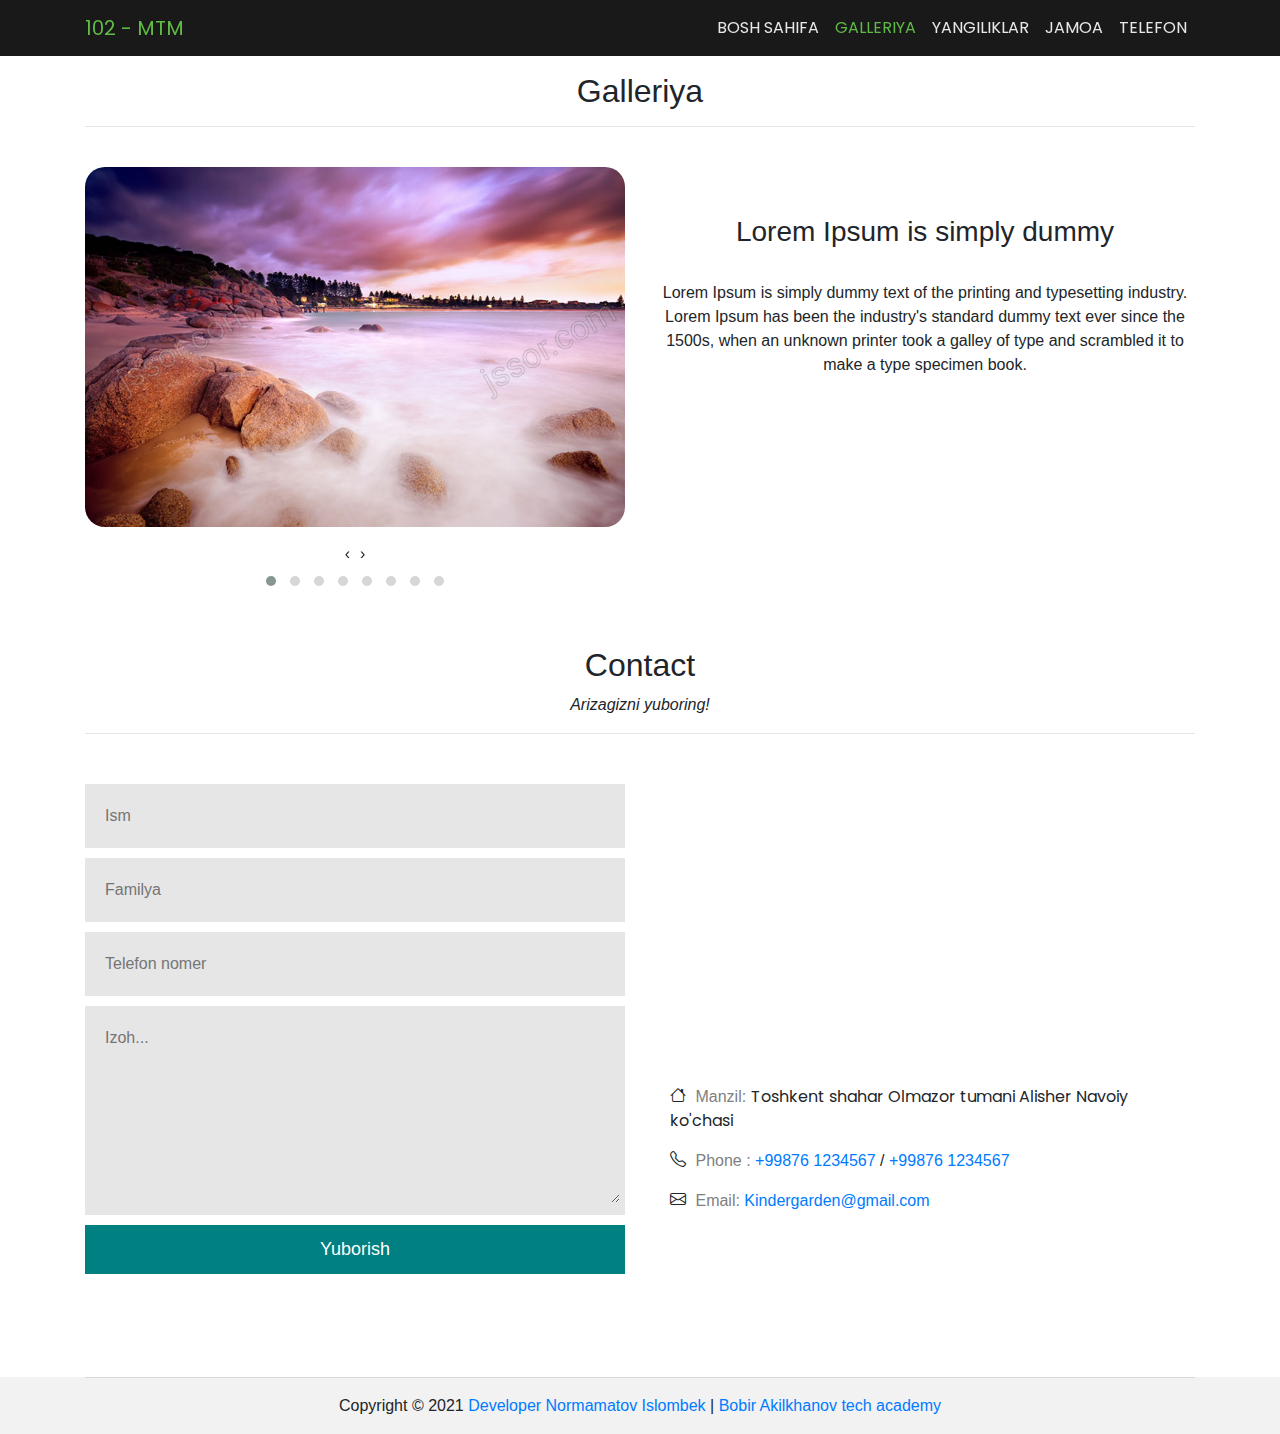
==== menu/galleriya.html @ 02dc330f "first commit" ====
<!DOCTYPE html>
<html>
    <head>
        <title>Kindergarden</title>
        <meta name="viewport" content="width=device-width, initial-scale=1">
        <link rel="stylesheet" href="../CSS/app.css">
        <link rel="stylesheet" href="../CSS/owl.carousel.min.css">
        <link rel="stylesheet" href="../CSS/owl.theme.default.min.css">
        
            <link rel="stylesheet" href="../CSS/bootstrap.min.css">
            <link rel="stylesheet" href="https://use.fontawesome.com/releases/v5.8.1/css/all.css" integrity="sha384-50oBUHEmvpQ+1lW4y57PTFmhCaXp0ML5d60M1M7uH2+nqUivzIebhndOJK28anvf" crossorigin="anonymous">
            <link rel="stylesheet" href="https://cdn.jsdelivr.net/npm/bootstrap-icons@1.3.0/font/bootstrap-icons.css">

    </head>
<body>
    <!-- navbar-->
<nav class="navbar navbar-expand-lg shadow-sm fixed-top">
        <div class="container">
            <a class="navbar-brand" href="#"><span style="color: rgb(95, 187, 70)">102 - MTM</span></a>
                <button class="navbar-toggler border-0" type="button" id="sidebar-toggler">
                      <!-- menu -->
                      <span class="menu">
                        <svg viewBox="0 0 24 24" width="24" height="24" stroke="currentColor" stroke-width="2" fill="none" stroke-linecap="round" stroke-linejoin="round">
                          <line x1="3" y1="12" x2="21" y2="12"></line>
                          <line x1="3" y1="6" x2="21" y2="6"></line>
                          <line x1="3" y1="18" x2="21" y2="18"></line>
                        </svg>
                      </span>

                    <!-- close -->
                    <span class="close hidden">
                <svg viewBox="0 0 24 24" width="24" height="24" stroke="currentColor" stroke-width="2" fill="none" stroke-linecap="round" stroke-linejoin="round">
                  <line x1="18" y1="6" x2="6" y2="18"></line>
                  <line x1="6" y1="6" x2="18" y2="18"></line></svg>
</span>
                </button>

          <div id="sidebar">
              <ul class="navbar-nav ml-lg-auto">
                    <li class="nav-item">
                      <a class="nav-link" href="#" id='ss'><span>205 - MTM</span></a>
                    </li>
                <li class="nav-item active1">
                    <a class="nav-link" href="../index.html">BOSH SAHIFA<span class="sr-only">(current)</span></a>
                </li>
                <li class="nav-item">
                    <a class="nav-link" href="#"><span style="color: rgb(95, 187, 70)">GALLERIYA</span></a>
                </li>
                    <li class="nav-item">
                   <a class="nav-link" href="news.html">YANGILIKLAR</a>
                    </li>
                <li class="nav-item">
                   <a class="nav-link" href="team.html">JAMOA</a>
                </li>
                <li class="nav-item">
                   <a class="nav-link" href="#contact">TELEFON</a>
                </li>
              </ul>
        </div>
    </div>
</nav>
<div class="header">
    <div class="progress-container">
        <div class="progress-bar" id="progressBar"></div>
    </div>
</div>
<div class="content">
<!-- gallery-->
<div class="container mt-5">
    <div class="row">
         <div class="col-xl-12 col-md-12 col-lg-12 text-center mt-4 mb-4">
            <h2>Galleriya</h2>
             <hr>
        </div>
        <div class="col-xl-6 col-md-6 col-lg-6">
            <div class="owl-carousel owl-theme">
                <div class="item"><img class='nnn' src="../img/018.jpg"></div>
                <div class="item"><img class='nnn' src="../img/018.jpg"></div>
                <div class="item"><img class='nnn'  src="../img/018.jpg"></div>
                <div class="item"><img class='nnn' src="../img/018.jpg"></div>
                <div class="item"><img class='nnn' src="../img/018.jpg"></div>
                <div class="item"><img class='nnn' src="../img/018.jpg"></div>
                <div class="item"><img class='nnn'  src="../img/018.jpg"></div>
                <div class="item"><img class='nnn' src="../img/018.jpg"></div>
            </div>
        </div>
         <div class="col-xl-6 col-md-6 col-lg-6 text-center mt-5">
            <h3>Lorem Ipsum is simply dummy</h3>
             <br>
            <p>
                Lorem Ipsum is simply dummy text of the printing and typesetting industry. Lorem Ipsum has been the industry's standard dummy text ever since the 1500s, when an unknown printer took a galley of type and scrambled it to make a type specimen book.  </p>
        </div>
    </div>
</div>
 
    <!--contact-->
    <p id="contact"></p>
    <div class="container mt-5">
        <div class="row">
            <div class="col-md-12 col-lg-12 col-xl-12 mb-4 text-center">
                <h2>Contact</h2>
                <i>Arizagizni yuboring!</i>
                <hr>
            </div>
            <div class="col-md-12 col-lg-12 col-xl-6">
                <form>
                    <div class="form-grou">
                        <input class="form-contro" type="text" placeholder="Ism">
                    </div>
                    <div class="form-grou">
                        <input class="form-contro" type="text" placeholder="Familya">
                    </div>
                    <div class="form-grou">
                        <input class="form-contro" type="number" placeholder="Telefon nomer">
                    </div>
                    <div class="form-grou">
                        <textarea class="form-contro" placeholder="Izoh..."></textarea>
                    </div>
                </form>
                <button class="btnf" type="submit"><span class="btnsize">Yuborish</span></button>
            </div>
            
            <div class="col-md-12 col-lg-12 col-xl-6 mt-2">
				<div class="col-md-12 col-lg-12 col-xl-12">
				<iframe width="100%" height="280" style="border:0" loading="lazy" allowfullscreen src="https://www.google.com/maps/embed?pb=!1m18!1m12!1m3!1d2995.0082359419284!2d69.2041284913705!3d41.35217471128878!2m3!1f0!2f0!3f0!3m2!1i1024!2i768!4f13.1!3m3!1m2!1s0x38ae8d4a0dce8309%3A0x43e0a115d4b09d1a!2sBobir%20Akilkhanov%20Tech%20Academy!5e0!3m2!1sru!2s!4v1604408096451!5m2!1sru!2s">
                </iframe>
                <div class="mt-3">
				    <p><i class="bi bi-house"></i>
                        <span class="collig">Manzil:</span> <span class='manz'>Toshkent shahar Olmazor tumani Alisher Navoiy ko'chasi</span></p>
                    <p><i class="bi bi-telephone"></i>
                        <span class="collig">Phone :</span> <a href="tel:+998761234567">+99876 1234567</a> / <a href="tel:+998761234567">+99876 1234567</a></p>
                    <p><i class="bi bi-envelope"></i>
                        <span class="collig">Email: </span><a href="mailto:Kindergarden@gmail.com">Kindergarden@gmail.com</a></p>
                </div>
				</div>
            </div>
        </div>
    </div>
    
    <!--footer-->
<div class="footer">
    <div class="container mt-5">
        <hr>
        <div class="row text-center">
            <div class="col-md-12">
                <p>Copyright &copy; 2021 <a href="https://t.me/islombekNv">Developer Normamatov Islombek</a> | <a href="https://www.ba.uz">Bobir Akilkhanov tech academy</a></p>
            </div>
        </div>
    </div>
</div>
</div>
<script src="../JS/jquery.js"></script>
<script src="../JS/owl.carousel.min.js"></script>    
<script src="../JS/bootstrap.min.js"></script>
<script src="../JS/main.js"></script>
<script>
window.replainSettings = { id: '607561dc-8083-4cf1-bade-cb20876c6ff7' };
(function(u){var s=document.createElement('script');s.type='text/javascript';s.async=true;s.src=u;
var x=document.getElementsByTagName('script')[0];x.parentNode.insertBefore(s,x);
})('https://widget.replain.cc/dist/client.js');
</script>
    </body>
</html> 
<!--https://codepen.io/hitensharma/pen/dybryGE-->
---- CSS/app.css ----
@import url('https://fonts.googleapis.com/css2?family=Poppins:wght@500&display=swap');

body {
    overflow-x: hidden;
}

/*navbar*/
.header {
  position: fixed;
  top: 55px;
  width: 100%;
  z-index: 1;
}

.progress-bar {
  background-color: red;
  height: 3px;
  width: 0%;
}

.progress-container {
  height: 10px;
  width: 100%;
}

.hidden , #ss{
  display: none;
}

svg {
    color: white;
}

.navbar-brand {
    font-size: 20px;
}

nav {
    background-color: rgb(0, 0, 0, 0.9);
}

@media screen and (max-width:991px){
 
  #sidebar{
    width: 60%;
    height: 100%;
    position: fixed;
    top: 0;
    left: 0;
    background-color: rgb(0, 0, 0, 0.9);
    font-size: 1.1rem;
    padding: 2rem 3rem;
    
  
    box-shadow: 0 .125rem .25rem rgba(0,0,0,.075);
 
    transform: translateX(-100%);
    transition: transform 0.5s ease-out;
  }
    .nav-item {
        padding-top: 10px;
    }
  
  #sidebar.active{
    transform: translateX(0);
  }
    #ss {
        position: relative;
        bottom: 25px;
        display: inline;
        font-size: 20px;
        font-weight: 600;
    }
}

nav a {
    font-family: 'Poppins', sans-serif;
    color: rgb(255, 255, 255, 0.9);
    font-size: 16px;
}

nav a:hover {
    color: aqua;
}

.sidebar ul active1 nav-link{
    color: rgb(95, 187, 70) !important;
}

/*banner*/
.banner {
    background-image:  url('https://lydbogormen.dk/wp-content/uploads/2018/12/lydb%C3%B8ger-til-b%C3%B8rn-1500x600.jpg');
    width:100%;
    height: 85vh;
    background-size: cover;
    background-repeat: no-repeat;
    background-position: bottom;
    position: relative;
}

.bannerbg {
    position: absolute;
    background-color: rgb(0, 0, 0, 0.6);
    width: 100%;
    height: 100%;
}


.type {
    position: absolute;
    top: 30vh;
    padding: 9px 5px 9px 5px;
    font-size: 250px;

}

.typewrite {
    color: white;
}

.BTN {
    position: absolute;
    top: 70vh;
    background-color: rgb(36, 27, 27, 0.8);
    margin: auto;
    padding: 9px 5px 9px 5px;
    border-radius: 40px;
    margin-left: 12px;
}

.bi-chevron-compact-down {
    color: rgb(255, 255, 255, 0.8);
}

/*gallery*/
.next {
    background-color: darkviolet;
    padding: 5px;
    color: aliceblue;
}
.nnn {
    border-radius: 20px;
}

/*skils*/
.statistics {
    background-color: ghostwhite;
}

.stat-number {
  font-size: 45px;
  font-weight: bold;
  margin-bottom: 0;
  padding-bottom: 8px;
  color: rgb(95, 187, 70);
}

.statistics h6 {
  font-size: 20px;
  font-weight: 400;
  margin-bottom: 10px;;
  padding-bottom: 8px;
/*  color: rgb(95, 187, 70);*/
}

/*staff*/
@media (min-width: 768px) {
  /* show 3 items */
  .carousel-inner .active,
  .carousel-inner .active + .carousel-item,
  .carousel-inner .active + .carousel-item + .carousel-item {
    display: block;
  }

  .carousel-inner .carousel-item.active:not(.carousel-item-right):not(.carousel-item-left),
  .carousel-inner .carousel-item.active:not(.carousel-item-right):not(.carousel-item-left) + .carousel-item,
  .carousel-inner .carousel-item.active:not(.carousel-item-right):not(.carousel-item-left) + .carousel-item + .carousel-item {
    transition: none;
  }

  .carousel-inner .carousel-item-next,
  .carousel-inner .carousel-item-prev {
    position: relative;
    transform: translate3d(0, 0, 0);
  }

  .carousel-inner .active.carousel-item + .carousel-item + .carousel-item + .carousel-item {
    position: absolute;
    top: 0;
    right: -33.3333%;
    z-index: -1;
    display: block;
    visibility: visible;
  }

  /* left or forward direction */
  .active.carousel-item-left + .carousel-item-next.carousel-item-left,
  .carousel-item-next.carousel-item-left + .carousel-item,
  .carousel-item-next.carousel-item-left + .carousel-item + .carousel-item,
  .carousel-item-next.carousel-item-left + .carousel-item + .carousel-item + .carousel-item {
    position: relative;
    transform: translate3d(-100%, 0, 0);
    visibility: visible;
  }

  /* farthest right hidden item must be abso position for animations */
  .carousel-inner .carousel-item-prev.carousel-item-right {
    position: absolute;
    top: 0;
    left: 0;
    z-index: -1;
    display: block;
    visibility: visible;
  }

  /* right or prev direction */
  .active.carousel-item-right + .carousel-item-prev.carousel-item-right,
  .carousel-item-prev.carousel-item-right + .carousel-item,
  .carousel-item-prev.carousel-item-right + .carousel-item + .carousel-item,
  .carousel-item-prev.carousel-item-right + .carousel-item + .carousel-item + .carousel-item {
    position: relative;
    transform: translate3d(100%, 0, 0);
    visibility: visible;
    display: block;
    visibility: visible;
  }
}


/*conatact*/
input, textarea {
    border: none;
    outline: none;
    padding: 15px;
    margin-bottom: 5px;
    width: 100%;
    font-size: 16px;
    background-color: #e6e6e6;
}

textarea {
    height: 12em;
}

.form-grou {
    border: 1px solid gray;
    margin: 10px 0px;
    padding: 5px;
    background-color: #e6e6e6;
/*    border-radius: 10px;*/
    border: none;
}


.btn {
    width: 100%;
    margin-bottom: 50px;
    background-color: #008CBA;
    height: 10%;
    border: none;
/*    font-weight: 500;*/
}

.btnsize {
    font-size: 18px;
    font-family: sans-serif;
    color: white;
}

.btnf {
    background-color: teal;
    width: 100%;
    padding: 0.7em 0;
    border: 0;
    margin-bottom: 55px;
}
.textg {
    font-family: 'Poppins', sans-serif;
    padding-bottom: 10px;
}

.collig {
    color: gray;
    font-family: sans-serif;
}

.bi-house, .bi-telephone, .bi-envelope {
    position: relative;
    bottom: 1px;
    margin-right: 5px;
}

.manz {
      font-family: 'Poppins', sans-serif;
}



.footer {
    background-color: rgb(0, 0, 0, 0.05);
}
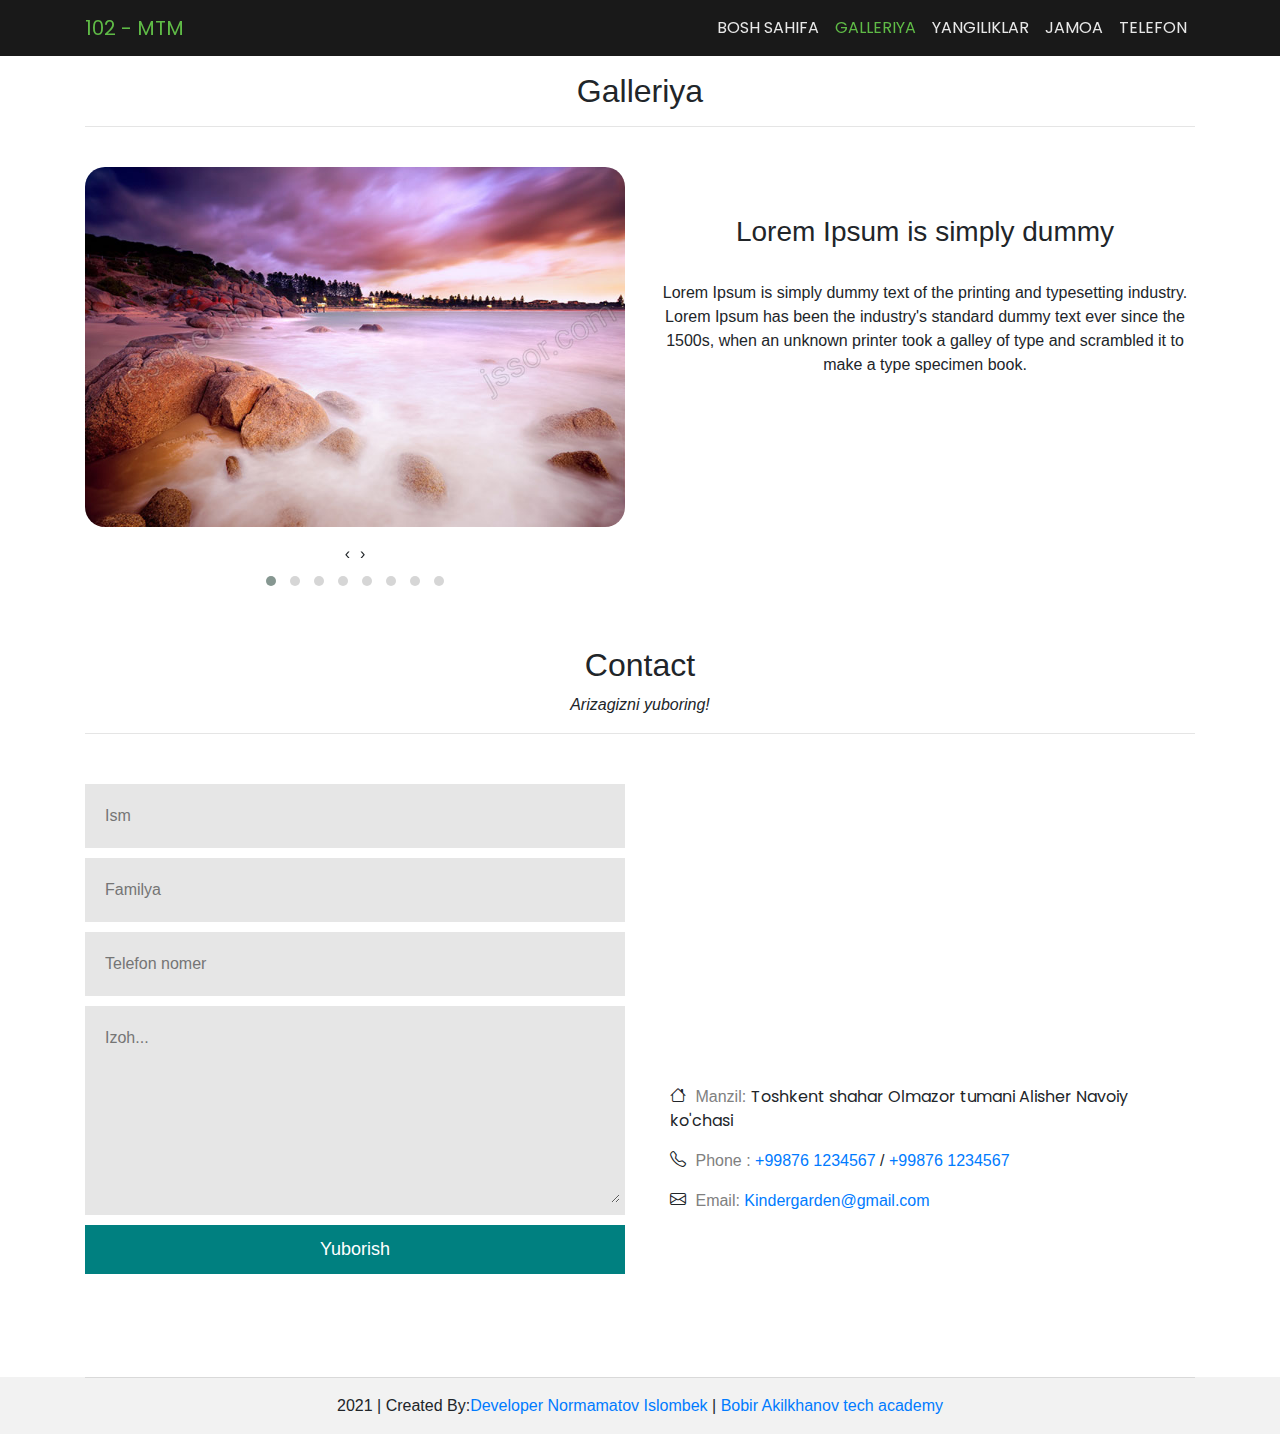
==== commit 56711306: "intial" ====
--- a/menu/galleriya.html
+++ b/menu/galleriya.html
@@ -143,7 +143,7 @@
         <hr>
         <div class="row text-center">
             <div class="col-md-12">
-                <p>Copyright &copy; 2021 <a href="https://t.me/islombekNv">Developer Normamatov Islombek</a> | <a href="https://www.ba.uz">Bobir Akilkhanov tech academy</a></p>
+                <p>2021 | Created By:<a href="https://t.me/islombekNv">Developer Normamatov Islombek</a> | <a href="https://www.ba.uz">Bobir Akilkhanov tech academy</a></p>
             </div>
         </div>
     </div>
